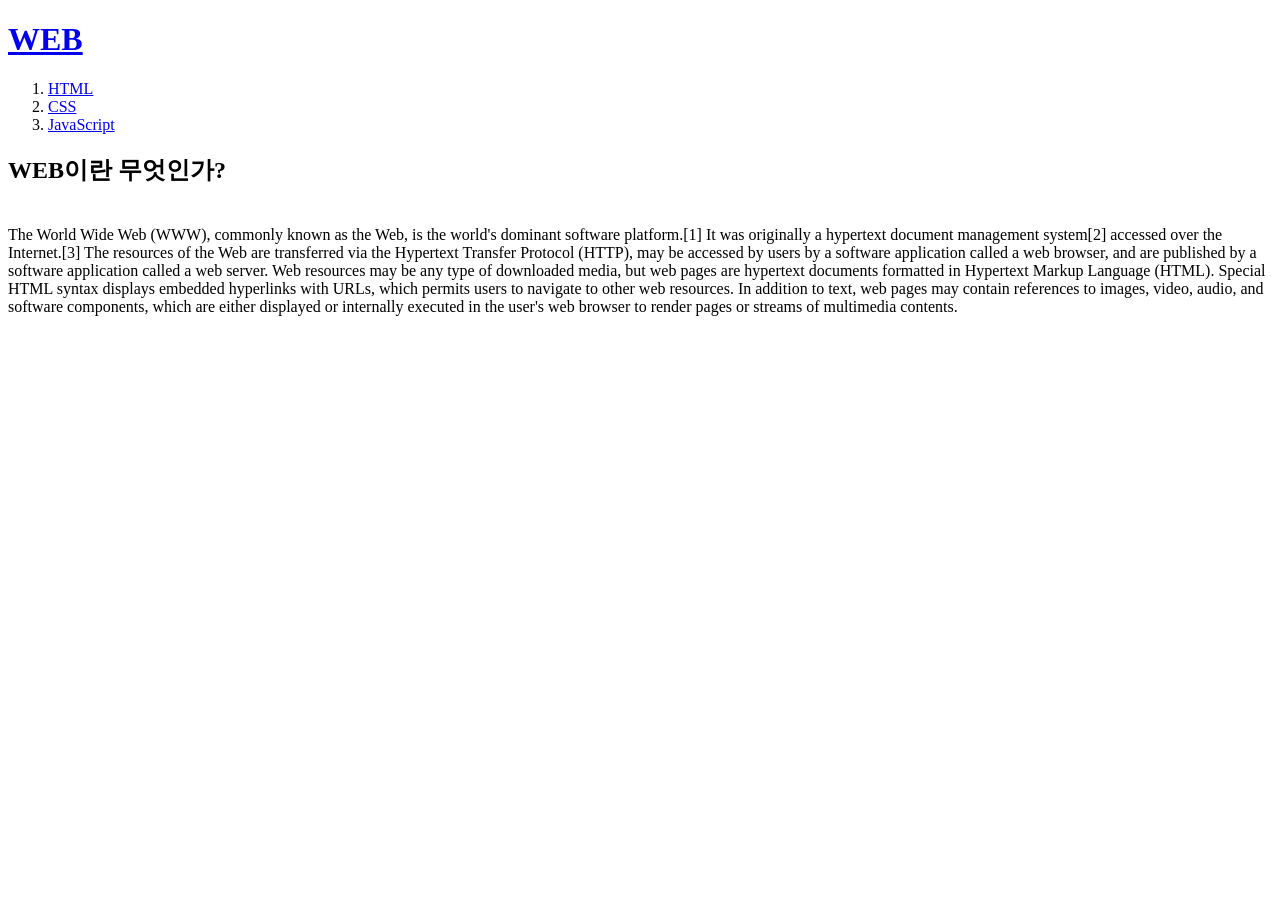
==== index.html @ b4c3d174 "Rename web.html to index.html" ====
<!DOCTYPE html>
<!-- 문서 타입: html -->
<html>
    <head>
    <!-- 문서 구조: head(본문설명), body(본문) -->
        <title>WEB2-HTML연습</title>
        <!-- <title>: 페이지 제목 (탭에 뜬다) -->
        <meta charset="utf-8">
        <!-- 웹 브라우저에게 utf-8로 문서 읽어라(한글로 읽기) -->
    </head>

    <body>
        <h1><a href="web.html">WEB</a></h1>
        <!-- <a>: 링크이동, href속성: 이동할 주소 -->
        <!-- +) target속성: blank로 지정하면 새 탭에서 링크 열림 -->
        
        <ol>
        <!-- <ol>: ordered list, <li>: list item 목록 정리 -->
         <li><a href="1.html.html">HTML</a></li>
         <li><a href="2.css.html">CSS</a></li>
         <li><a href="3.javascript.html">JavaScript</a></li>
        </ol>

        <h2>WEB이란 무엇인가?</h2>
        <p style="margin-top:40px">
        <!-- <p>: "의미론적" 문단, style속성: CSS기술 -->
            The World Wide Web (WWW), commonly known as the Web, is the world's dominant software platform.[1] It was originally a hypertext document management system[2] accessed over the Internet.[3] The resources of the Web are transferred via the Hypertext Transfer Protocol (HTTP), may be accessed by users by a software application called a web browser, and are published by a software application called a web server. Web resources may be any type of downloaded media, but web pages are hypertext documents formatted in Hypertext Markup Language (HTML). Special HTML syntax displays embedded hyperlinks with URLs, which permits users to navigate to other web resources. In addition to text, web pages may contain references to images, video, audio, and software components, which are either displayed or internally executed in the user's web browser to render pages or streams of multimedia contents.
        </p>
    </body>
</html>
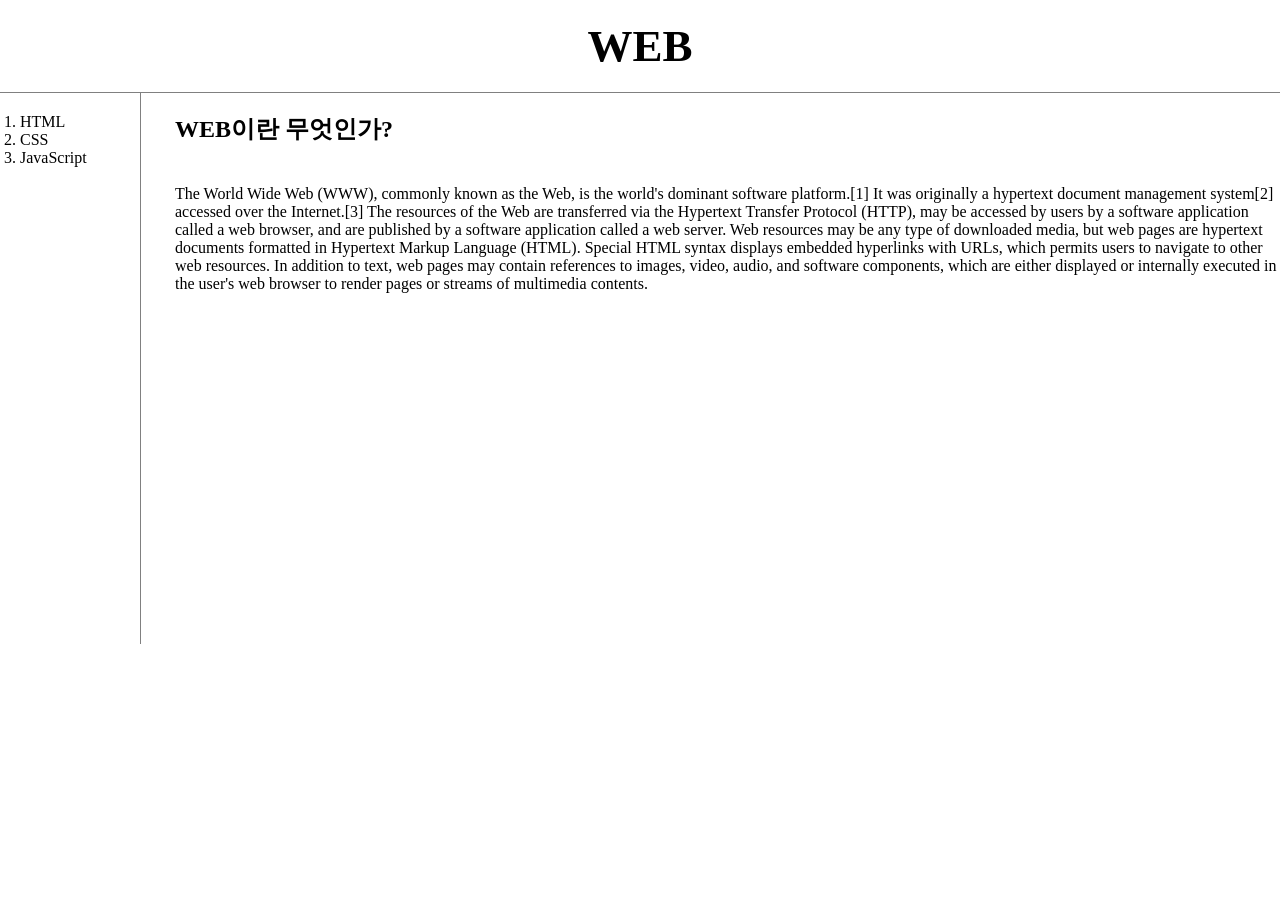
==== commit 30b1ad43: "3rd ver." ====
--- a/index.html
+++ b/index.html
@@ -1,3 +1,5 @@
+<!-- !!!Netlify 통해 도메인 열려면 "index.html" 무조건 있어야함!!! -->
+
 <!DOCTYPE html>
 <!-- 문서 타입: html -->
 <html>
@@ -7,24 +9,87 @@
         <!-- <title>: 페이지 제목 (탭에 뜬다) -->
         <meta charset="utf-8">
         <!-- 웹 브라우저에게 utf-8로 문서 읽어라(한글로 읽기) -->
+
+        <!-- Global site tag (gtag.js) - Google Analytics -->
+        <script async src="https://www.googletagmanager.com/gtag/js?id=G-VT7T7BGVJG"></script>
+        <script>
+        window.dataLayer = window.dataLayer || [];
+        function gtag(){dataLayer.push(arguments);}
+        gtag('js', new Date());
+
+        gtag('config', 'G-VT7T7BGVJG');
+        </script>
+
+        <link rel="stylesheet" href="style.css" />
+
     </head>
 
     <body>
-        <h1><a href="web.html">WEB</a></h1>
+        <h1><a href="index.html">WEB</a></h1>
         <!-- <a>: 링크이동, href속성: 이동할 주소 -->
         <!-- +) target속성: blank로 지정하면 새 탭에서 링크 열림 -->
         
-        <ol>
-        <!-- <ol>: ordered list, <li>: list item 목록 정리 -->
-         <li><a href="1.html.html">HTML</a></li>
-         <li><a href="2.css.html">CSS</a></li>
-         <li><a href="3.javascript.html">JavaScript</a></li>
-        </ol>
+        <div id="grid">
+            <ol>
+            <!-- <ol>: ordered list, <li>: list item 목록 정리 -->
+                <li><a href="1.html.html">HTML</a></li>
+                <li><a href="2.css.html">CSS</a></li>
+                <li><a href="3.javascript.html">JavaScript</a></li>
+            </ol>
 
-        <h2>WEB이란 무엇인가?</h2>
-        <p style="margin-top:40px">
-        <!-- <p>: "의미론적" 문단, style속성: CSS기술 -->
-            The World Wide Web (WWW), commonly known as the Web, is the world's dominant software platform.[1] It was originally a hypertext document management system[2] accessed over the Internet.[3] The resources of the Web are transferred via the Hypertext Transfer Protocol (HTTP), may be accessed by users by a software application called a web browser, and are published by a software application called a web server. Web resources may be any type of downloaded media, but web pages are hypertext documents formatted in Hypertext Markup Language (HTML). Special HTML syntax displays embedded hyperlinks with URLs, which permits users to navigate to other web resources. In addition to text, web pages may contain references to images, video, audio, and software components, which are either displayed or internally executed in the user's web browser to render pages or streams of multimedia contents.
+            <div id="article">
+                <h2>WEB이란 무엇인가?</h2>
+                <p style="margin-top:40px">
+                <!-- <p>: "의미론적" 문단, style속성: CSS기술 -->
+                    The World Wide Web (WWW), commonly known as the Web, is the world's dominant software platform.[1] It was originally a hypertext document management system[2] accessed over the Internet.[3] The resources of the Web are transferred via the Hypertext Transfer Protocol (HTTP), may be accessed by users by a software application called a web browser, and are published by a software application called a web server. Web resources may be any type of downloaded media, but web pages are hypertext documents formatted in Hypertext Markup Language (HTML). Special HTML syntax displays embedded hyperlinks with URLs, which permits users to navigate to other web resources. In addition to text, web pages may contain references to images, video, audio, and software components, which are either displayed or internally executed in the user's web browser to render pages or streams of multimedia contents.
+                </p>
+        
+                <p>
+                    <!-- <iframe>: 웹문서 이동 -->
+                    <!-- 밑의 코드는 유튜브 퍼가기에서 복붙함 -->
+                    <iframe width="560" height="315" src="https://www.youtube.com/embed/7ujWkFyw01g" title="YouTube video player" frameborder="0" allow="accelerometer; autoplay; clipboard-write; encrypted-media; gyroscope; picture-in-picture" allowfullscreen></iframe>
+                </p>
+            </div>
+        </div>
+
+        <p>
+            <!-- disqus기능 사용하기 (코드 복붙) -->
+            <div id="disqus_thread"></div>
+            <script>
+            /**
+            *  RECOMMENDED CONFIGURATION VARIABLES: EDIT AND UNCOMMENT THE SECTION BELOW TO INSERT DYNAMIC VALUES FROM YOUR PLATFORM OR CMS.
+            *  LEARN WHY DEFINING THESE VARIABLES IS IMPORTANT: https://disqus.com/admin/universalcode/#configuration-variables    */
+            /*
+            var disqus_config = function () {
+            this.page.url = PAGE_URL;  // Replace PAGE_URL with your page's canonical URL variable
+            this.page.identifier = PAGE_IDENTIFIER; // Replace PAGE_IDENTIFIER with your page's unique identifier variable
+            };
+            */
+            (function() { // DON'T EDIT BELOW THIS LINE
+            var d = document, s = d.createElement('script');
+            s.src = 'https://web-vgr8bi2bt8.disqus.com/embed.js';
+            s.setAttribute('data-timestamp', +new Date());
+            (d.head || d.body).appendChild(s);
+            })();
+            </script>
+            <noscript>Please enable JavaScript to view the <a href="https://disqus.com/?ref_noscript">comments powered by Disqus.</a></noscript>
         </p>
+
+        <p>
+            <!--Tawk.to Script 기능 사용 (코드 복붙)-->
+            <script type="text/javascript">
+            var Tawk_API=Tawk_API||{}, Tawk_LoadStart=new Date();
+            (function(){
+            var s1=document.createElement("script"),s0=document.getElementsByTagName("script")[0];
+            s1.async=true;
+            s1.src='https://embed.tawk.to/624fad63c72df874911dfa22/1g03jqjlt';
+            s1.charset='UTF-8';
+            s1.setAttribute('crossorigin','*');
+            s0.parentNode.insertBefore(s1,s0);
+            })();
+            </script>
+            <!--End of Tawk.to Script-->
+        </p>
+
     </body>
-</html>
+</html>
--- a/style.css
+++ b/style.css
@@ -0,0 +1,45 @@
+body {
+    margin: 0;
+}
+
+a {
+    color: black;
+    text-decoration: none;
+}
+
+h1 {
+    font-size: 45px;
+    text-align: center;
+    border-bottom: 1px solid gray;
+    margin: 0;
+    padding: 20px;
+}
+
+#grid ol {
+    border-right: 1px solid gray;
+    width: 100px;
+    margin: 0;
+    padding: 20px;
+}
+
+#grid {
+    display: grid;
+    grid-template-columns: 150px 1fr;
+}
+
+#article {
+    padding-left: 25px;
+}
+
+@media(max-width :800px) {
+    #grid {
+        display: block;
+    }
+    #grid ol {
+        border-right: none;
+    }
+    h1 {
+        border-bottom: none;
+    }
+
+}
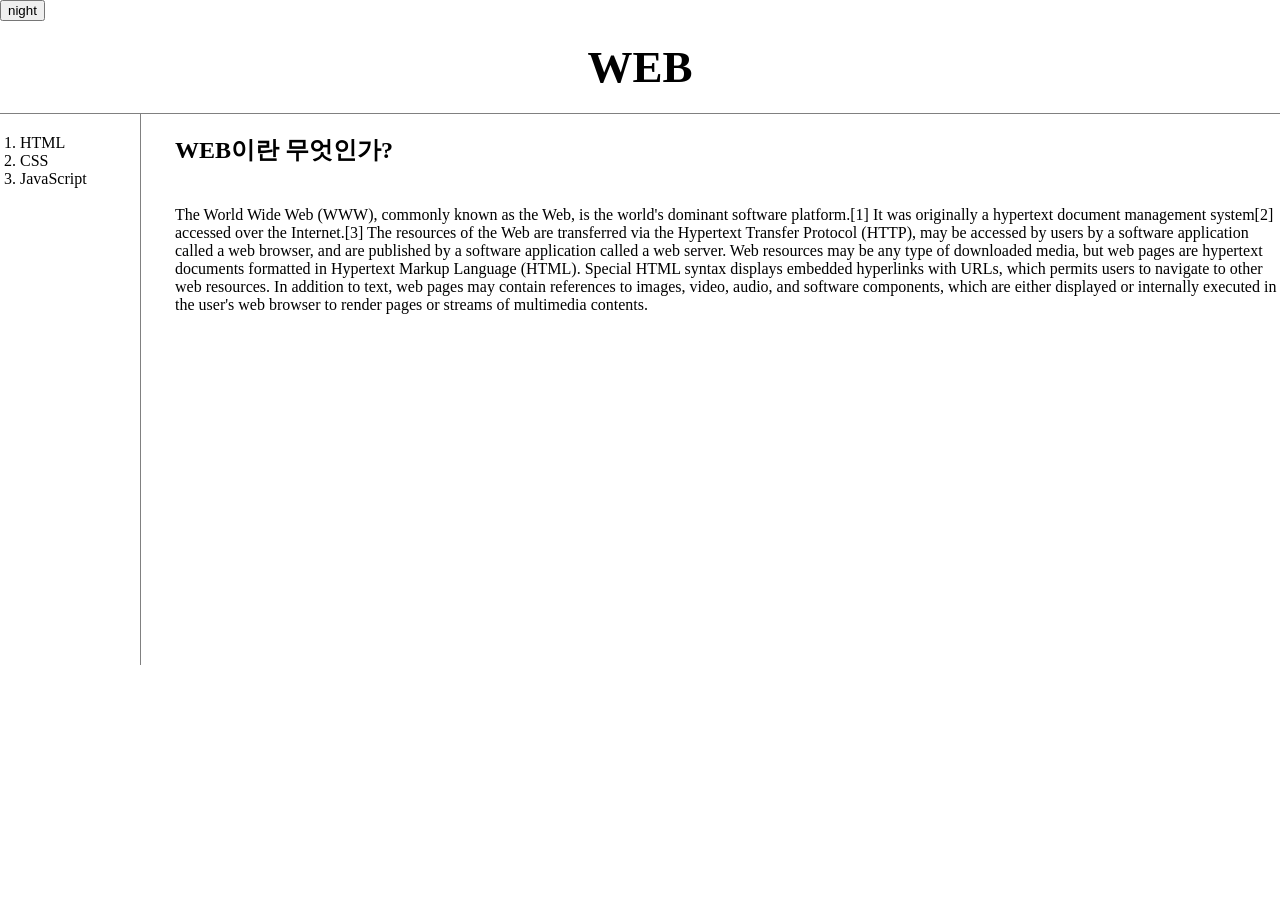
==== commit 42ef92f1: "4th ver." ====
--- a/index.html
+++ b/index.html
@@ -5,7 +5,7 @@
 <html>
     <head>
     <!-- 문서 구조: head(본문설명), body(본문) -->
-        <title>WEB2-HTML연습</title>
+        <title>WEB2-WEB 윤희원</title>
         <!-- <title>: 페이지 제목 (탭에 뜬다) -->
         <meta charset="utf-8">
         <!-- 웹 브라우저에게 utf-8로 문서 읽어라(한글로 읽기) -->
@@ -20,11 +20,124 @@
         gtag('config', 'G-VT7T7BGVJG');
         </script>
 
-        <link rel="stylesheet" href="style.css" />
+        <!-- style.css 파일로 따로 분리하여 <link>태그로 연결시킴 -->
+        <link rel="stylesheet" href="style.css" /> 
+
+        <!-- color.js 파일로 따로 분리, javascript 파일 분리사용 -->
+        <script src="color.js"></script>
+
+        <!-- jQuery 라이브러리 사용 위한 준비물 -->
+        <script src="https://ajax.googleapis.com/ajax/libs/jquery/3.6.0/jquery.min.js"></script>
 
     </head>
 
     <body>
+        <!-- var 변수 = (내가 지정하고 싶은 것(?)): 줄여서 표현 가능! -->
+        <!-- 1st ver. 함수 쓰기 전 조건문+배열&반복문
+        <input id="night_day" type="button" value="night" 
+        onclick = 
+          "var target = document.querySelector('body');      
+          if(document.querySelector('#night_day').value === 'night') {
+            target.style.backgroundColor = 'black';
+            target.style.color= 'white';
+            document.querySelector('#night_day').value = 'day';
+
+            var alist = document.querySelectorAll('a');
+            var i = 0;
+            while (i < alist.length) {
+                alist[i].style.color = 'powderblue';
+                console.log(alist[i]);
+                i = i + 1;
+            }   
+          } 
+          else {
+            target.style.backgroundColor = 'white';
+            target.style.color= 'black';
+            document.querySelector('#night_day').value = 'night';
+            
+            var alist = document.querySelectorAll('a');
+            var i = 0;
+            while (i < alist.length) {
+                alist[i].style.color = 'powderblue';
+                console.log(alist[i]);
+                i = i + 1;
+            }
+          }"
+        > -->
+
+        <!-- 2nd ver. <a>에 대한 속성 부여하는 함수 만듦
+        <script>
+          function setColor(color) {
+            var alist = document.querySelector('a');
+            var i = 0;
+            while (i < alist.length) {
+              alist[i].style.color = color;
+              console.log(alist[i]);
+              i = i + 1;
+            }
+          }
+
+          function nightDayHandler(self) {
+            var target = document.querySelector('body');
+            if (self.value === 'night') {
+              target.style.backgroundColor = 'black';
+              target.style.color = 'white';
+              self.value = 'day'
+
+              setColor('powderblue');
+            }
+            else {
+              target.style.backgroundColor = 'white';
+              target.style.color = 'black';
+              self.value = 'day'
+
+              setColor('blue');
+            }
+          }
+        </script> -->
+
+        <!-- 3rd ver. 변수에 객체 담기 전 -->
+        <!-- 중복되지 않는 함수명으로 <a> 뿐만 아니라 <body>에 대한 속성을 일일이 지정함
+        <script>
+          function LinkSetColor(color) {
+              var alist = document.querySelectorAll('a');
+              var i = 0;
+              while (i < alist.length) {
+                  alist[i].style.color = color;
+                  console.log(alist[i]);
+                  i = i + 1;
+              }
+          }          
+          function BodySetColor(color) {
+            document.querySelector('body').style.color = color;
+          }
+          function BodySetBackgroundSetColor(color) {
+            document.querySelector('body').style.backgroundColor = color;
+          }
+
+          function nightDayHandler(self) {
+              var target = document.querySelector('body');
+              if (self.value === 'night') { 
+                  BodySetBackgroundSetColor('black');
+                  BodySetColor('white');
+                  self.value = 'day'
+                  
+                  LinkSetColor('powderblue');
+                }
+              else {
+                  BodySetBackgroundSetColor('white');
+                  BodySetColor('black');
+                  self.value = 'night'
+
+                  LinkSetColor('blue');
+                }
+          }        
+        </script> -->
+
+
+        <!-- 여기서부터 Toggle(야간모드 버튼) 만들기  -->
+        <input type="button" value="night" onclick="nightDayHandler(this);">
+        
         <h1><a href="index.html">WEB</a></h1>
         <!-- <a>: 링크이동, href속성: 이동할 주소 -->
         <!-- +) target속성: blank로 지정하면 새 탭에서 링크 열림 -->
